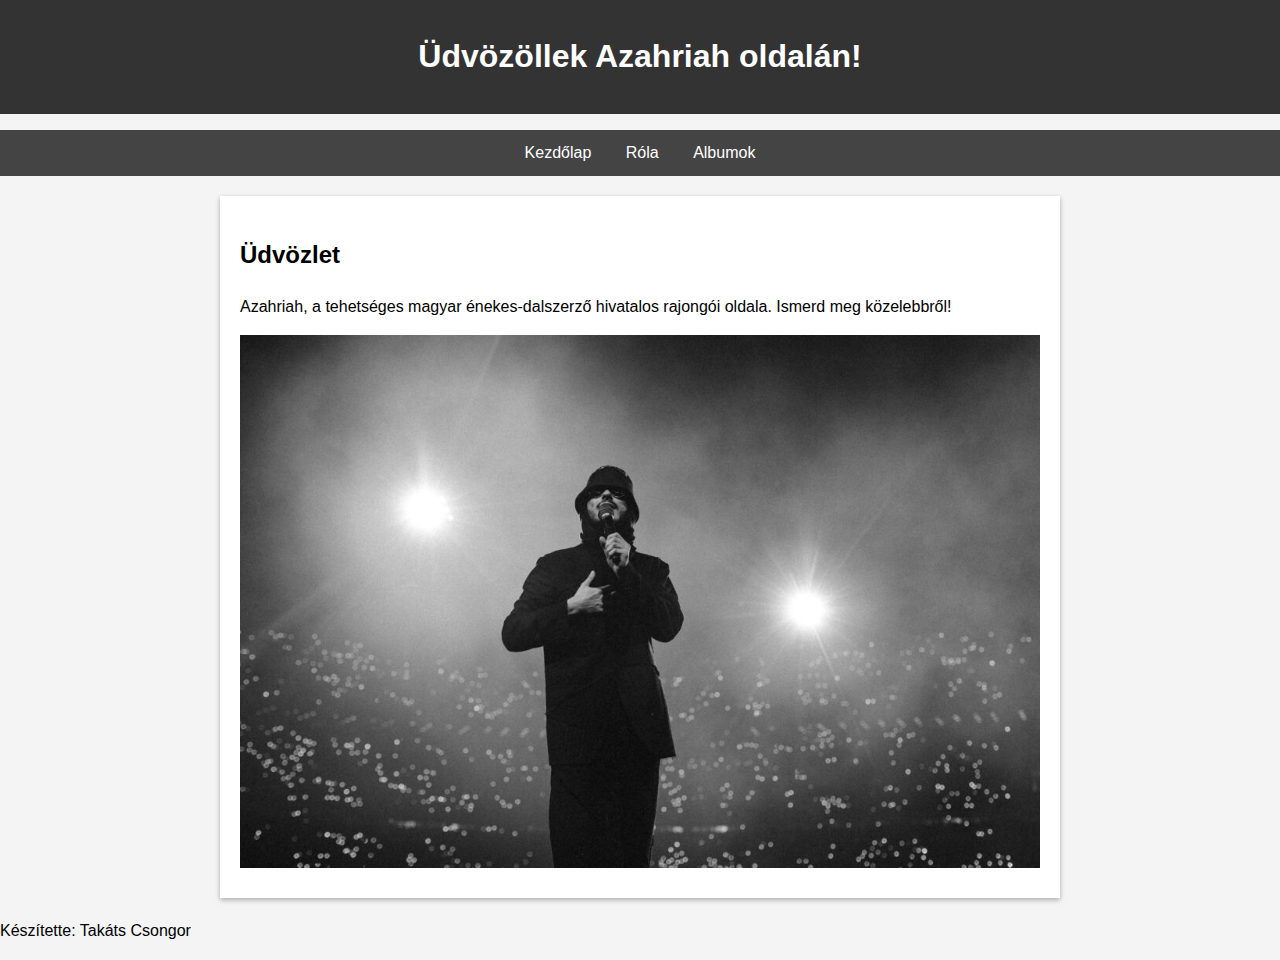
==== index.html @ 6838378d "Add files via upload" ====
<!DOCTYPE html>
<html lang="hu">
<head>
    <meta charset="UTF-8">
    <meta name="viewport" content="width=device-width, initial-scale=1.0">
    <title>Azahriah rajongói oldal</title>
    <link rel="stylesheet" href="style.css">
</head>
</head>
<body>
    <header>
        <h1>Üdvözöllek Azahriah oldalán!</h1>
    </header>
    <nav>
        <ul>
            <li><a href="index.html">Kezdőlap</a></li>
            <li><a href="információk.html">Róla</a></li>
            <li><a href="albumok.html">Albumok</a></li>
        </ul>
    </nav>
    <main>
        <section>
            <h2>Üdvözlet</h2>
            <p>Azahriah, a tehetséges magyar énekes-dalszerző hivatalos rajongói oldala. Ismerd meg közelebbről!</p>
            <img src="azahriah1.jpg" alt="Azahriah képe">
        </section>
    </main>
    <footer>
        <p>Készítette: Takáts Csongor</p>
    </footer>
</body>
</html>
---- style.css ----
body {
    font-family: Arial, sans-serif;
    line-height: 1.6;
    margin: 0;
    padding: 0;
    background-color: #f4f4f4;
}

header {
    background: #333;
    color: #fff;
    padding: 10px 0;
    text-align: center;
}

nav ul {
    background: #444;
    color: #fff;
    list-style: none;
    padding: 10px;
    text-align: center;
}

nav ul li {
    display: inline;
    margin: 0 15px;
}

nav ul li a {
    color: #fff;
    text-decoration: none;
}

section {
    margin: 20px auto;
    max-width: 800px;
    background: #fff;
    padding: 20px;
    box-shadow: 0 2px 5px rgba(0,0,0,0.3);
}

table {
    width: 100%;
    border-collapse: collapse;
    margin: 20px 0;
}

table th, table td {
    border: 1px solid #ddd;
    padding: 10px;
    text-align: left;
}

img {
    max-width: 100%;
    height: auto;
    display: block;
    margin: 10px auto;
}
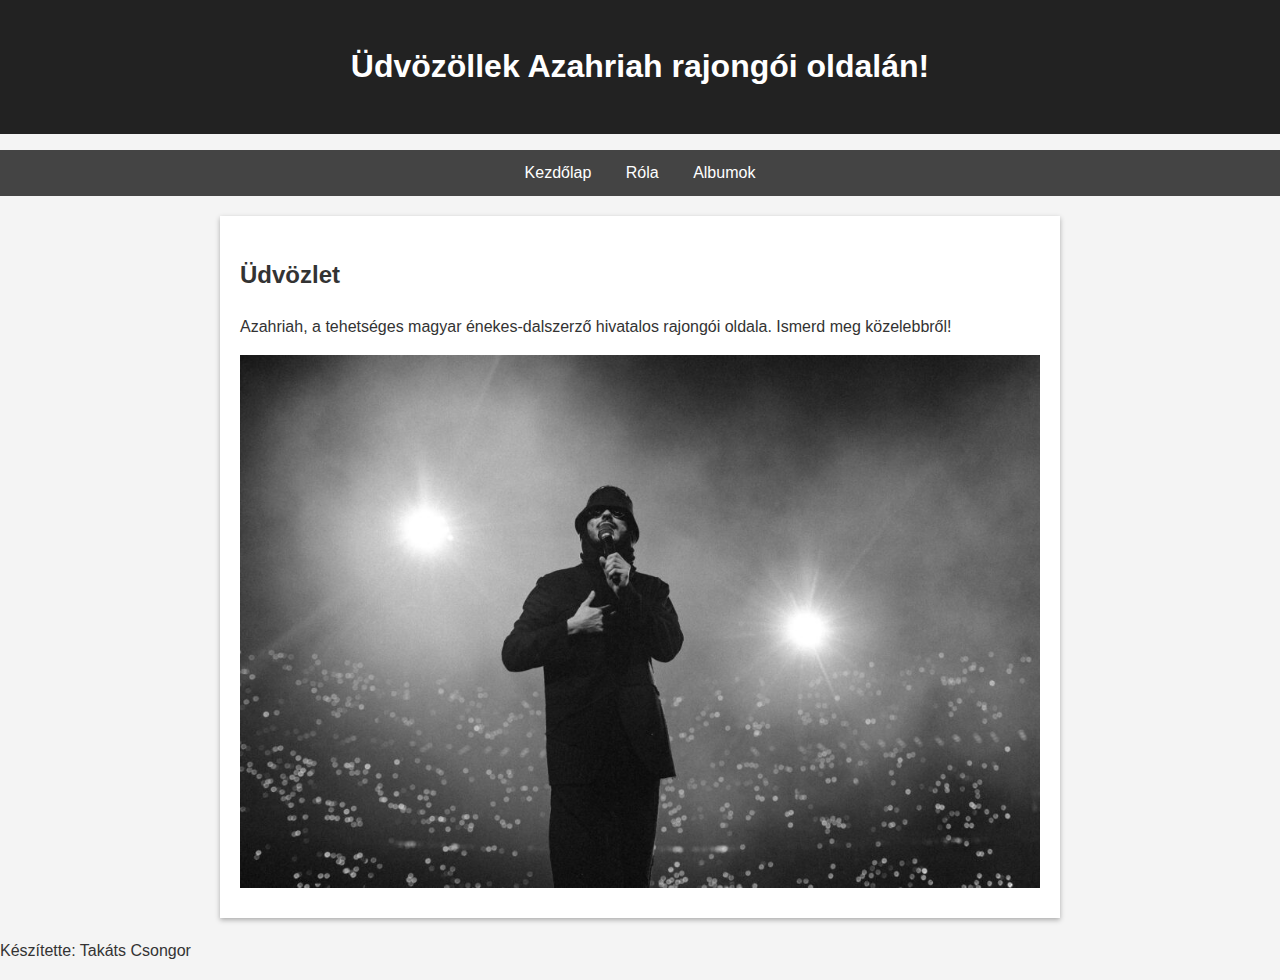
==== commit fd7ba01f: "git status" ====
--- a/index.html
+++ b/index.html
@@ -6,10 +6,9 @@
     <title>Azahriah rajongói oldal</title>
     <link rel="stylesheet" href="style.css">
 </head>
-</head>
 <body>
     <header>
-        <h1>Üdvözöllek Azahriah oldalán!</h1>
+        <h1>Üdvözöllek Azahriah rajongói oldalán!</h1>
     </header>
     <nav>
         <ul>
--- a/style.css
+++ b/style.css
@@ -4,13 +4,15 @@
     margin: 0;
     padding: 0;
     background-color: #f4f4f4;
+    color: #333;
 }
 
 header {
-    background: #333;
+    background: #222;
     color: #fff;
-    padding: 10px 0;
+    padding: 20px;
     text-align: center;
+    list-style: none;
 }
 
 nav ul {
@@ -56,4 +58,15 @@
     height: auto;
     display: block;
     margin: 10px auto;
+} 
+.video-container {
+    text-align: center;
+    margin-top: 20px;
+}
+.profile-img {
+    width: 100%;
+    max-width: 300px;
+    display: block;
+    margin: auto;
+    border-radius: 10px;
 }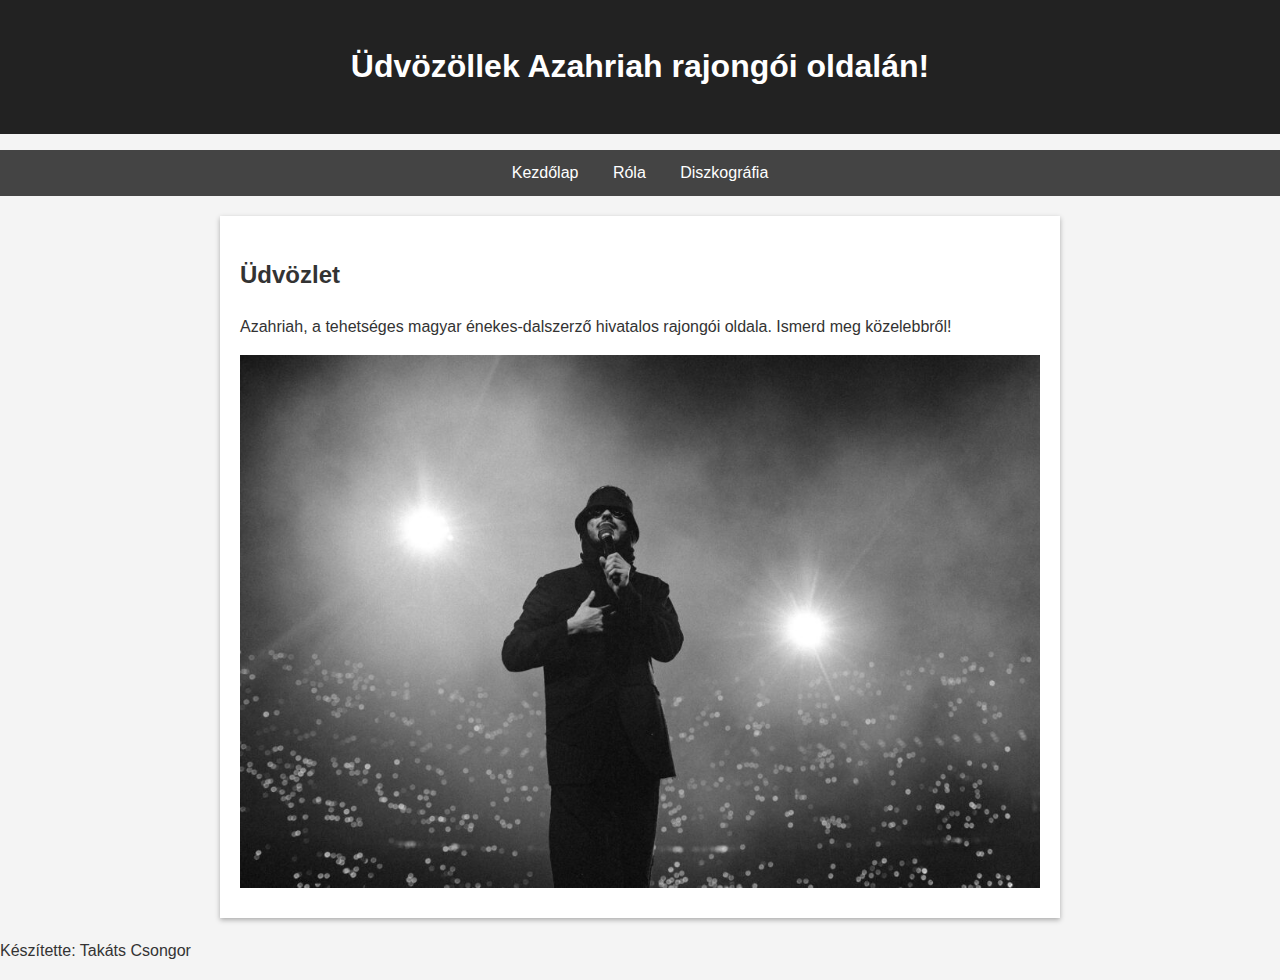
==== commit 48de11d9: "push" ====
--- a/index.html
+++ b/index.html
@@ -14,7 +14,7 @@
         <ul>
             <li><a href="index.html">Kezdőlap</a></li>
             <li><a href="információk.html">Róla</a></li>
-            <li><a href="albumok.html">Albumok</a></li>
+            <li><a href="diszkográfia.html.">Diszkográfia</a></li>
         </ul>
     </nav>
     <main>
--- a/style.css
+++ b/style.css
@@ -42,12 +42,13 @@
 }
 
 table {
-    width: 100%;
+    
+    width: 75%;
     border-collapse: collapse;
     margin: 20px 0;
 }
 
-table th, table td {
+table thead, table td {
     border: 1px solid #ddd;
     padding: 10px;
     text-align: left;
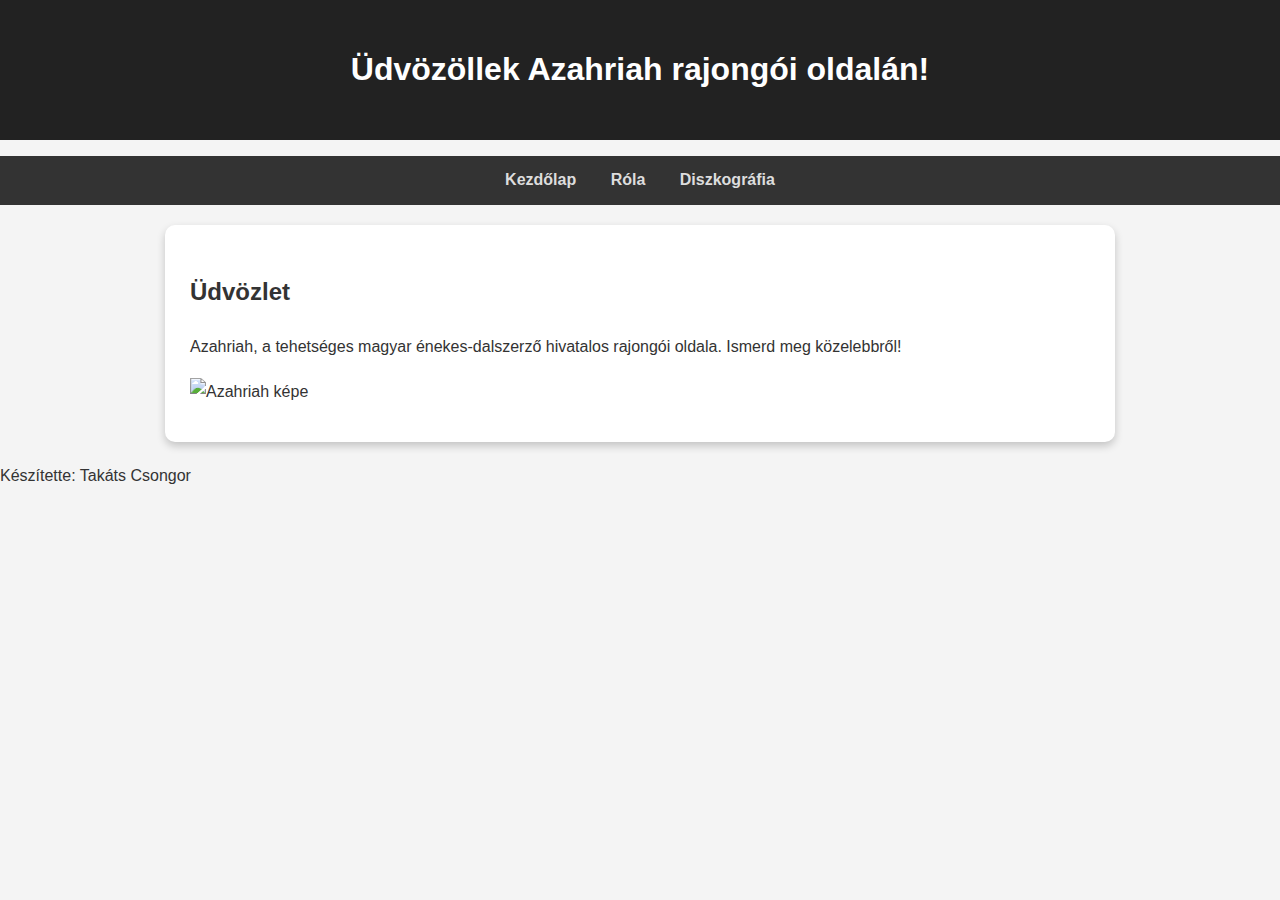
==== commit f574f6cb: "push" ====
--- a/index.html
+++ b/index.html
@@ -14,14 +14,14 @@
         <ul>
             <li><a href="index.html">Kezdőlap</a></li>
             <li><a href="információk.html">Róla</a></li>
-            <li><a href="diszkográfia.html.">Diszkográfia</a></li>
+            <li><a href="diszkográfia.html">Diszkográfia</a></li>
         </ul>
     </nav>
     <main>
         <section>
             <h2>Üdvözlet</h2>
             <p>Azahriah, a tehetséges magyar énekes-dalszerző hivatalos rajongói oldala. Ismerd meg közelebbről!</p>
-            <img src="azahriah1.jpg" alt="Azahriah képe">
+            <img src="azi.jpg" alt="Azahriah képe">
         </section>
     </main>
     <footer>
--- a/style.css
+++ b/style.css
@@ -1,6 +1,6 @@
 body {
-    font-family: Arial, sans-serif;
-    line-height: 1.6;
+    font-family: 'Poppins', Arial, sans-serif;
+    line-height: 1.8;
     margin: 0;
     padding: 0;
     background-color: #f4f4f4;
@@ -12,62 +12,134 @@
     color: #fff;
     padding: 20px;
     text-align: center;
-    list-style: none;
+}
+
+.video-container {
+    display: flex;
+    justify-content: center;
+    align-items: center;
+}
+
+.video-container video {
+    width: 600px;
+    height: auto;
+    margin: 20px auto;
+    border-radius: 10px;
+    box-shadow: 0 4px 8px rgba(0, 0, 0, 0.3);
 }
 
 nav ul {
-    background: #444;
-    color: #fff;
-    list-style: none;
+    background: #333;
     padding: 10px;
     text-align: center;
 }
 
 nav ul li {
-    display: inline;
+    display: inline-block;
     margin: 0 15px;
 }
 
 nav ul li a {
-    color: #fff;
+    color: #ddd;
     text-decoration: none;
+    font-weight: bold;
+    transition: color 0.3s ease;
+}
+
+nav ul li a:hover {
+    color: #f4a261;
 }
 
 section {
     margin: 20px auto;
-    max-width: 800px;
+    max-width: 900px;
     background: #fff;
-    padding: 20px;
-    box-shadow: 0 2px 5px rgba(0,0,0,0.3);
+    padding: 25px;
+    box-shadow: 0 4px 8px rgba(0,0,0,0.2);
+    border-radius: 10px;
 }
 
+/* Táblázat dizájn */
 table {
-    
     width: 75%;
     border-collapse: collapse;
-    margin: 20px 0;
+     margin: auto;
+    background: #fff;
+}
+table caption {
+    font-size: 1.3em;
+    font-weight: bold;
+    color: #222;
+    background: #eee;
+    padding: 12px;
+    border-radius: 8px;
+    text-align: center;
+    box-shadow: 0 2px 5px rgba(0,0,0,0.2); /* Árnyék */
+    border-bottom: 3px solid #444; /* Alsó szegély */
+}
+#borito{
+width: 200px;
 }
 
-table thead, table td {
+#koncertborito{
+width: 400px;
+
+}
+
+table thead {
+    background: #333;
+    color: #fff;
+}
+
+table th, table td {
     border: 1px solid #ddd;
-    padding: 10px;
+    padding: 12px;
     text-align: left;
 }
+
+table tbody tr:nth-child(even) {
+    background: #f9f9f9;
+}
+
+table tbody tr:hover {
+    background: #f1f1f1;
+}
+
 
 img {
     max-width: 100%;
     height: auto;
     display: block;
     margin: 10px auto;
-} 
-.video-container {
-    text-align: center;
-    margin-top: 20px;
 }
+
 .profile-img {
     width: 100%;
     max-width: 300px;
     display: block;
     margin: auto;
     border-radius: 10px;
-}+    box-shadow: 0 4px 8px rgba(0,0,0,0.3);
+}
+
+
+.video-container {
+    text-align: center;
+    margin-top: 20px;
+}
+
+/* @media (max-width: 768px) {
+    nav ul li {
+        display: block;
+        margin: 10px 0;
+    }
+
+    section {
+        width: 90%;
+        padding: 15px;
+    }
+
+    table {
+        width: 100%;
+    }
+} */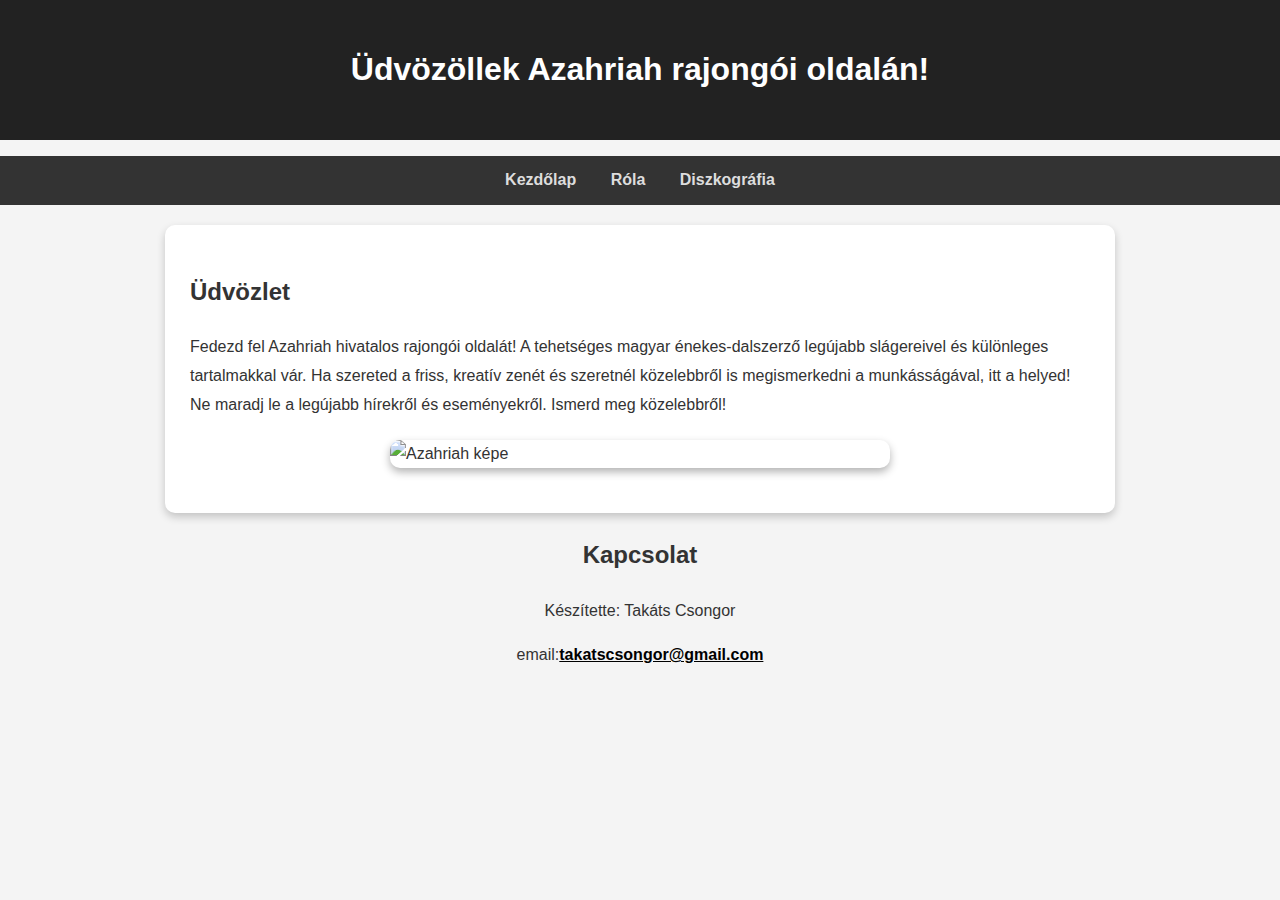
==== commit 2bf1dab1: "+szám" ====
--- a/index.html
+++ b/index.html
@@ -20,12 +20,15 @@
     <main>
         <section>
             <h2>Üdvözlet</h2>
-            <p>Azahriah, a tehetséges magyar énekes-dalszerző hivatalos rajongói oldala. Ismerd meg közelebbről!</p>
-            <img src="azi.jpg" alt="Azahriah képe">
+            <p>Fedezd fel Azahriah hivatalos rajongói oldalát! A tehetséges magyar énekes-dalszerző legújabb slágereivel és különleges tartalmakkal vár. Ha szereted a friss, kreatív zenét és szeretnél közelebbről is megismerkedni a munkásságával, itt a helyed! Ne maradj le a legújabb hírekről és eseményekről. Ismerd meg közelebbről!</p>
+            <p></p>
+            <img class="profile-img" src="azi.jpg" alt="Azahriah képe">
         </section>
     </main>
     <footer>
+        <h2>Kapcsolat</h2>
         <p>Készítette: Takáts Csongor</p>
+        <p>email:<a href="mailto:takatscsongor@gmail.com">takatscsongor@gmail.com</a></p>
     </footer>
 </body>
 </html>--- a/style.css
+++ b/style.css
@@ -12,20 +12,6 @@
     color: #fff;
     padding: 20px;
     text-align: center;
-}
-
-.video-container {
-    display: flex;
-    justify-content: center;
-    align-items: center;
-}
-
-.video-container video {
-    width: 600px;
-    height: auto;
-    margin: 20px auto;
-    border-radius: 10px;
-    box-shadow: 0 4px 8px rgba(0, 0, 0, 0.3);
 }
 
 nav ul {
@@ -57,9 +43,13 @@
     padding: 25px;
     box-shadow: 0 4px 8px rgba(0,0,0,0.2);
     border-radius: 10px;
+    overflow: hidden;
+}
+footer{
+    text-align: center;
 }
 
-/* Táblázat dizájn */
+
 table {
     width: 75%;
     border-collapse: collapse;
@@ -83,7 +73,6 @@
 
 #koncertborito{
 width: 400px;
-
 }
 
 table thead {
@@ -114,32 +103,41 @@
 }
 
 .profile-img {
-    width: 100%;
-    max-width: 300px;
+    width: 500px;
     display: block;
-    margin: auto;
+    margin: 20px auto;
     border-radius: 10px;
     box-shadow: 0 4px 8px rgba(0,0,0,0.3);
 }
 
-
 .video-container {
-    text-align: center;
+    display: flex;
+    justify-content: center;
+    align-items: center;
     margin-top: 20px;
 }
 
-/* @media (max-width: 768px) {
-    nav ul li {
-        display: block;
-        margin: 10px 0;
-    }
+.video-container video {
+    width: 600px;
+    height: auto;
+    margin: 20px auto;
+    border-radius: 10px;
+    box-shadow: 0 4px 8px rgba(0, 0, 0, 0.3);
+}
 
-    section {
-        width: 90%;
-        padding: 15px;
-    }
-
-    table {
-        width: 100%;
-    }
-} */+.jobbkep {
+    float: right;
+    margin: 10px 0 10px 20px;
+    width: 400px;
+    height: auto;
+    border-radius: 10px;
+    box-shadow: 0 4px 8px rgba(0,0,0,0.3);
+}
+a:hover {
+    color: #f4a261; 
+}
+a{
+    color: black;
+    font-weight: bold;
+    transition: color 0.3s ease;
+}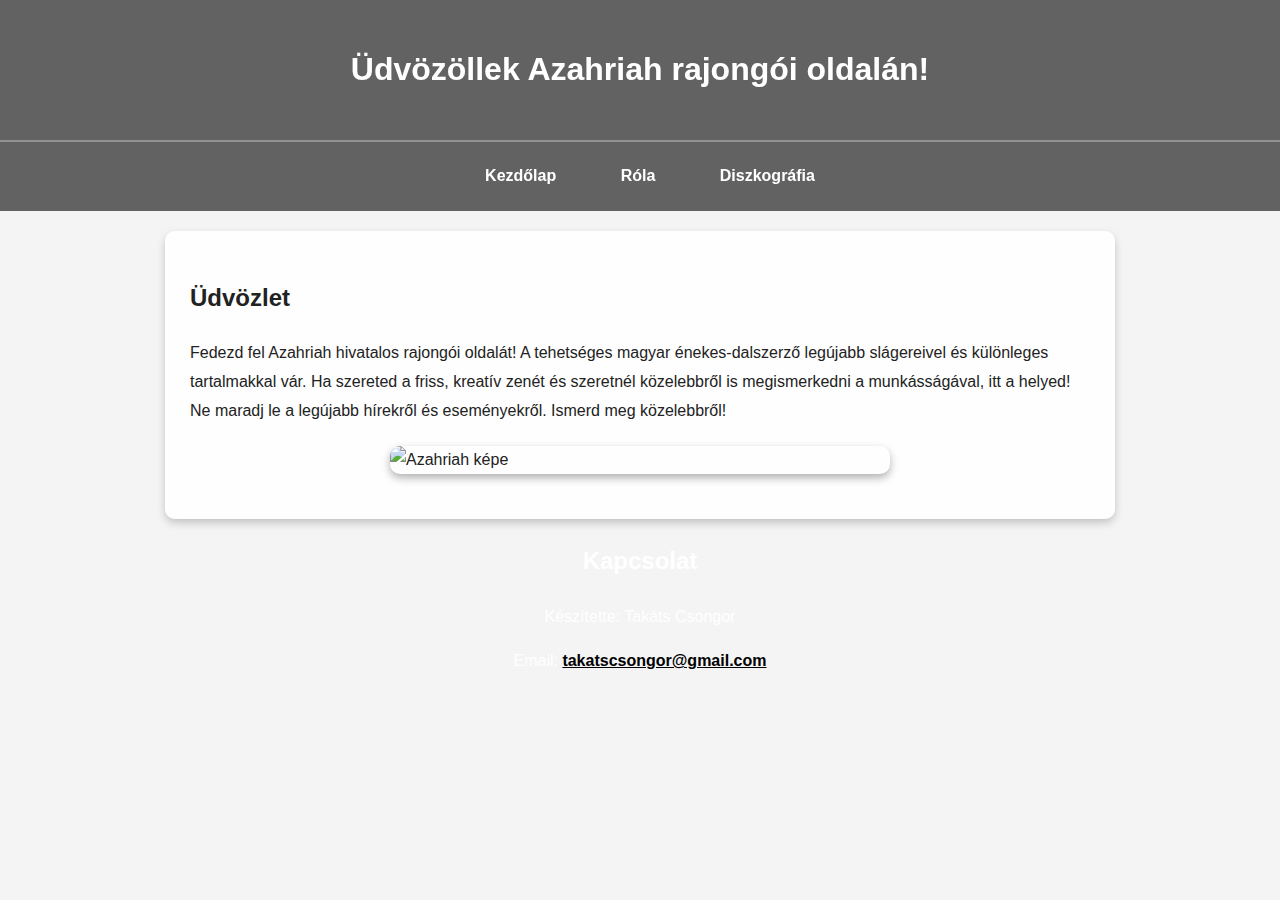
==== commit 9423b112: "asd" ====
--- a/index.html
+++ b/index.html
@@ -3,7 +3,7 @@
 <head>
     <meta charset="UTF-8">
     <meta name="viewport" content="width=device-width, initial-scale=1.0">
-    <title>Azahriah rajongói oldal</title>
+    <title>Azahriah Rajongói Oldal</title>
     <link rel="stylesheet" href="style.css">
 </head>
 <body>
@@ -21,14 +21,13 @@
         <section>
             <h2>Üdvözlet</h2>
             <p>Fedezd fel Azahriah hivatalos rajongói oldalát! A tehetséges magyar énekes-dalszerző legújabb slágereivel és különleges tartalmakkal vár. Ha szereted a friss, kreatív zenét és szeretnél közelebbről is megismerkedni a munkásságával, itt a helyed! Ne maradj le a legújabb hírekről és eseményekről. Ismerd meg közelebbről!</p>
-            <p></p>
             <img class="profile-img" src="azi.jpg" alt="Azahriah képe">
         </section>
     </main>
     <footer>
         <h2>Kapcsolat</h2>
         <p>Készítette: Takáts Csongor</p>
-        <p>email:<a href="mailto:takatscsongor@gmail.com">takatscsongor@gmail.com</a></p>
+        <p>Email: <a href="mailto:takatscsongor@gmail.com">takatscsongor@gmail.com</a></p>
     </footer>
 </body>
 </html>--- a/style.css
+++ b/style.css
@@ -3,33 +3,62 @@
     line-height: 1.8;
     margin: 0;
     padding: 0;
+    background: url('azi2.jpg') no-repeat center center fixed;
+    background-size: cover;
     background-color: #f4f4f4;
     color: #333;
 }
 
 header {
-    background: #222;
+    background: rgba(0, 0, 0, 0.6); 
     color: #fff;
     padding: 20px;
     text-align: center;
+    backdrop-filter: blur(10px); 
+    border-bottom: 2px solid rgba(255, 255, 255, 0.3); 
 }
 
-nav ul {
-    background: #333;
+nav {
+    background: rgba(0, 0, 0, 0.6); 
     padding: 10px;
     text-align: center;
+    backdrop-filter: blur(10px); 
+    position: sticky;
+    top: 0;
+    width: 100%;
+    z-index: 1000; 
+}
+nav a {
+    display: inline-block;
+    padding: 10px 20px;
+    color: #fff;
+    text-decoration: none;
+    font-weight: bold;
+    transition: background-color 0.3s ease, color 0.3s ease;
+    border-radius: 8px;
 }
 
+nav a:hover {
+    background-color: #f4a261;
+    color: #333;
+}
+nav ul {
+    padding: 0;
+    margin: 0;
+    list-style: none;
+}
 nav ul li {
     display: inline-block;
     margin: 0 15px;
 }
 
 nav ul li a {
-    color: #ddd;
+    color: #fff;
     text-decoration: none;
     font-weight: bold;
-    transition: color 0.3s ease;
+    padding: 10px 15px;
+    transition: all 0.3s ease-in-out;
+    border-radius: 8px;
 }
 
 nav ul li a:hover {
@@ -39,34 +68,41 @@
 section {
     margin: 20px auto;
     max-width: 900px;
-    background: #fff;
+    background: rgba(255, 255, 255, 0.9); 
     padding: 25px;
-    box-shadow: 0 4px 8px rgba(0,0,0,0.2);
+    box-shadow: 0 4px 8px rgba(0, 0, 0, 0.2);
     border-radius: 10px;
     overflow: hidden;
+    color: #222;
 }
+
 footer{
     text-align: center;
+    color: #fff;
 }
 
+table {
+    width: 80%;
+    margin: 20px auto;
+    border-collapse: collapse;
+    background: rgba(255, 255, 255, 0.9);
+    border-radius: 10px;
+    overflow: hidden;
+    box-shadow: 0 4px 10px rgba(0, 0, 0, 0.3);
+}
 
-table {
-    width: 75%;
-    border-collapse: collapse;
-     margin: auto;
-    background: #fff;
-}
 table caption {
-    font-size: 1.3em;
+    font-size: 1.4em;
     font-weight: bold;
-    color: #222;
-    background: #eee;
+    color: #fff;
+    background: rgba(0, 0, 0, 0.7);
     padding: 12px;
     border-radius: 8px;
     text-align: center;
-    box-shadow: 0 2px 5px rgba(0,0,0,0.2); /* Árnyék */
-    border-bottom: 3px solid #444; /* Alsó szegély */
+    box-shadow: 0 2px 5px rgba(0,0,0,0.2);
+    margin-bottom: 10px;
 }
+
 #borito{
 width: 200px;
 }
